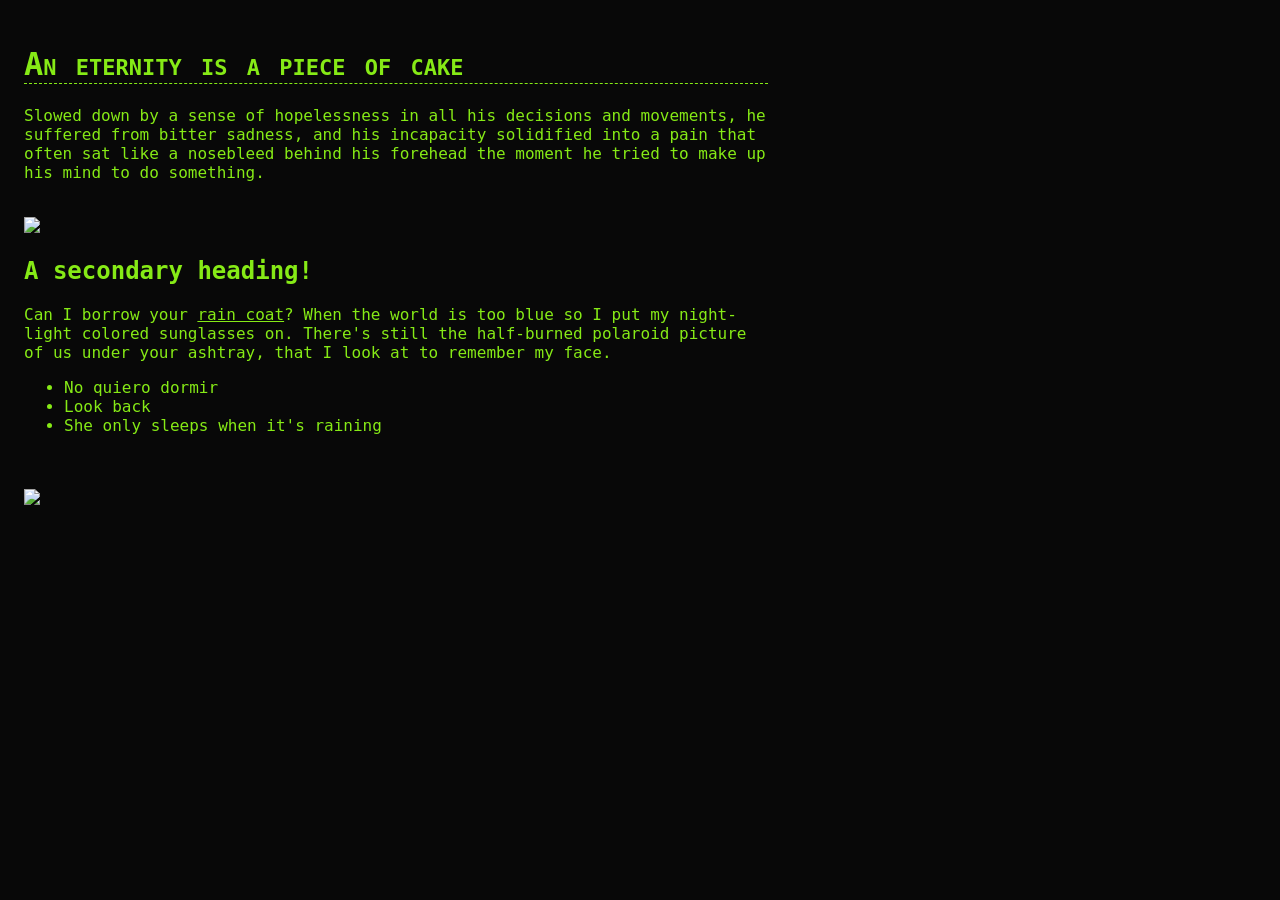
==== about.html @ b7795c1f "First commit" ====
<!DOCTYPE html>
<html>
<head>
	<title></title>
	<link rel="stylesheet" type="text/css" href="style.css">
	<meta name="viewport" content="width=device-width, initial-scale=0.1">
</head>
<body class="page">
	<h1>An eternity is a piece of cake</h1>
	<p>Slowed down by a sense of hopelessness in all his decisions and movements, he suffered from bitter sadness, and his incapacity solidified into a pain that often sat like a nosebleed behind his forehead the moment he tried to make up his mind to do something.</p>
	<br>
	<img src="img/gif.gif">
	<br>
	<h2>A secondary heading!</h2>
	<p>Can I borrow your <a href="">rain coat</a>? When the world is too blue so I put my night-light colored sunglasses on. There's still the half-burned polaroid picture of us under your ashtray, that I look at to remember my face.</p>
	<ul>
		<li>No quiero dormir</li>
		<li>Look back</li>
		<li>She only sleeps when it's raining</li>
	</ul>
	<br><br>
	<a href="img/image.jpg" target="_blank"><img src="img/image.jpg"></a>
</body>
</html>
---- style.css ----
body {
	background-color: #080808;
	color: #86ea16;
		font-family: "Roboto Mono", monospace;
		font-optical-sizing: auto;
		font-weight: normal;
		font-style: normal;
		font-size: 16px;
		margin: 0;
		padding: 0;
		background-image: url('img/bg.gif');
		background-repeat: repeat-x;
}

img {
	max-width: 100%;
}

a {
	color: #86ea16;
}

.sidebar {
    width: 250px;
    min-height: 100%;
    border-right: 1px solid #86ea16;
    padding: 2rem 2rem;
    position: absolute;
    overflow: auto;
}

.post-list a {
	display: block;
	text-decoration: none;
}

.post-list a:before {
	content: "\00b7";
	margin-left: -12px;
	width: 14px;
	display: inline-block;
}

.title {
	font-size: 32px;
	font-weight: bold;
	letter-spacing: 4px;
	font-variant: small-caps;
}

.subtitle {
	margin-bottom: 24px;
	font-style: italic;
}

.profile img {
	border: 1px solid #86ea16;
	display: inline;
	float: left;
	margin-bottom: 12px;
	margin-right: 6px;
}

.profile .profile-desc {
	display: inline;
}

.profile {
	border: 1px solid #86ea16;
	padding: 12px;
	border-top: 8px solid #86ea16;
	min-height: 60px;
}


.menu a {
	border: 1px solid #86ea16;
	text-decoration: none;
	padding: 4px;
	display: inline-block;
	margin-bottom: 6px;
}

.menu a:hover {
	font-weight: bold;
}

.sidebar a:hover {
	text-decoration: underline;
}

iframe {
	height: 100%;
	width: 100%;
	border: none;
}

.main {
    position: absolute;
    height: 100vh;
    width: calc(100% - 316px);
    margin-left: 316px;
    box-sizing: border-box;
}

.page {
	padding: 24px;
	padding-right: 40vw;
}

html, body {
    scrollbar-width: thin; 
}

::-webkit-scrollbar {
  width: 10px;
}

h1 {
	font-variant: small-caps;
	border-bottom: 1px dashed;
}
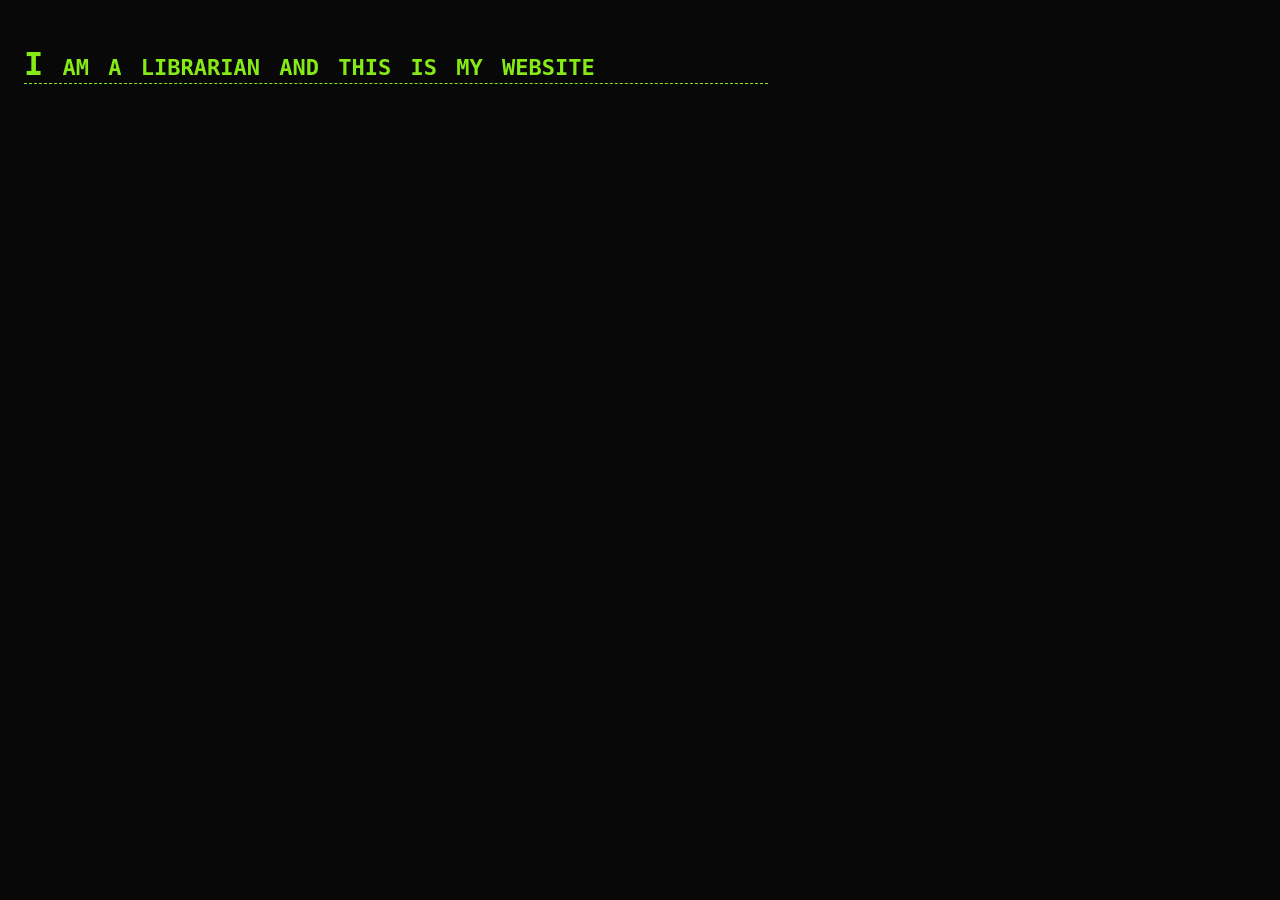
==== commit 25391d43: "added shark image" ====
--- a/about.html
+++ b/about.html
@@ -1,25 +1,13 @@
-
-<!DOCTYPE html>
-<html>
-<head>
-	<title></title>
-	<link rel="stylesheet" type="text/css" href="style.css">
-	<meta name="viewport" content="width=device-width, initial-scale=0.1">
-</head>
-<body class="page">
-	<h1>An eternity is a piece of cake</h1>
-	<p>Slowed down by a sense of hopelessness in all his decisions and movements, he suffered from bitter sadness, and his incapacity solidified into a pain that often sat like a nosebleed behind his forehead the moment he tried to make up his mind to do something.</p>
-	<br>
-	<img src="img/gif.gif">
-	<br>
-	<h2>A secondary heading!</h2>
-	<p>Can I borrow your <a href="">rain coat</a>? When the world is too blue so I put my night-light colored sunglasses on. There's still the half-burned polaroid picture of us under your ashtray, that I look at to remember my face.</p>
-	<ul>
-		<li>No quiero dormir</li>
-		<li>Look back</li>
-		<li>She only sleeps when it's raining</li>
-	</ul>
-	<br><br>
-	<a href="img/image.jpg" target="_blank"><img src="img/image.jpg"></a>
-</body>
+
+<!DOCTYPE html>
+<html>
+<head>
+	<title></title>
+	<link rel="stylesheet" type="text/css" href="style.css">
+	<meta name="viewport" content="width=device-width, initial-scale=0.1">
+</head>
+<body class="page">
+	<h1>I am a librarian and this is my website</h1>
+	
+</body>
 </html>
--- a/style.css
+++ b/style.css
@@ -1,122 +1,122 @@
-body {
-	background-color: #080808;
-	color: #86ea16;
-		font-family: "Roboto Mono", monospace;
-		font-optical-sizing: auto;
-		font-weight: normal;
-		font-style: normal;
-		font-size: 16px;
-		margin: 0;
-		padding: 0;
-		background-image: url('img/bg.gif');
-		background-repeat: repeat-x;
-}
-
-img {
-	max-width: 100%;
-}
-
-a {
-	color: #86ea16;
-}
-
-.sidebar {
-    width: 250px;
-    min-height: 100%;
-    border-right: 1px solid #86ea16;
-    padding: 2rem 2rem;
-    position: absolute;
-    overflow: auto;
-}
-
-.post-list a {
-	display: block;
-	text-decoration: none;
-}
-
-.post-list a:before {
-	content: "\00b7";
-	margin-left: -12px;
-	width: 14px;
-	display: inline-block;
-}
-
-.title {
-	font-size: 32px;
-	font-weight: bold;
-	letter-spacing: 4px;
-	font-variant: small-caps;
-}
-
-.subtitle {
-	margin-bottom: 24px;
-	font-style: italic;
-}
-
-.profile img {
-	border: 1px solid #86ea16;
-	display: inline;
-	float: left;
-	margin-bottom: 12px;
-	margin-right: 6px;
-}
-
-.profile .profile-desc {
-	display: inline;
-}
-
-.profile {
-	border: 1px solid #86ea16;
-	padding: 12px;
-	border-top: 8px solid #86ea16;
-	min-height: 60px;
-}
-
-
-.menu a {
-	border: 1px solid #86ea16;
-	text-decoration: none;
-	padding: 4px;
-	display: inline-block;
-	margin-bottom: 6px;
-}
-
-.menu a:hover {
-	font-weight: bold;
-}
-
-.sidebar a:hover {
-	text-decoration: underline;
-}
-
-iframe {
-	height: 100%;
-	width: 100%;
-	border: none;
-}
-
-.main {
-    position: absolute;
-    height: 100vh;
-    width: calc(100% - 316px);
-    margin-left: 316px;
-    box-sizing: border-box;
-}
-
-.page {
-	padding: 24px;
-	padding-right: 40vw;
-}
-
-html, body {
-    scrollbar-width: thin; 
-}
-
-::-webkit-scrollbar {
-  width: 10px;
-}
-
-h1 {
-	font-variant: small-caps;
-	border-bottom: 1px dashed;
+body {
+	background-color: #080808;
+	color: #86ea16;
+		font-family: "Roboto Mono", monospace;
+		font-optical-sizing: auto;
+		font-weight: normal;
+		font-style: normal;
+		font-size: 16px;
+		margin: 0;
+		padding: 0;
+		background-image: url('img/bg.gif');
+		background-repeat: repeat-x;
+}
+
+img {
+	max-width: 100%;
+}
+
+a {
+	color: #86ea16;
+}
+
+.sidebar {
+    width: 250px;
+    min-height: 100%;
+    border-right: 1px solid #86ea16;
+    padding: 2rem 2rem;
+    position: absolute;
+    overflow: auto;
+}
+
+.post-list a {
+	display: block;
+	text-decoration: none;
+}
+
+.post-list a:before {
+	content: "\00b7";
+	margin-left: -12px;
+	width: 14px;
+	display: inline-block;
+}
+
+.title {
+	font-size: 32px;
+	font-weight: bold;
+	letter-spacing: 4px;
+	font-variant: small-caps;
+}
+
+.subtitle {
+	margin-bottom: 24px;
+	font-style: italic;
+}
+
+.profile img {
+	border: 1px solid #86ea16;
+	display: inline;
+	float: left;
+	margin-bottom: 12px;
+	margin-right: 6px;
+}
+
+.profile .profile-desc {
+	display: inline;
+}
+
+.profile {
+	border: 1px solid #86ea16;
+	padding: 12px;
+	border-top: 8px solid #86ea16;
+	min-height: 60px;
+}
+
+
+.menu a {
+	border: 1px solid #86ea16;
+	text-decoration: none;
+	padding: 4px;
+	display: inline-block;
+	margin-bottom: 6px;
+}
+
+.menu a:hover {
+	font-weight: bold;
+}
+
+.sidebar a:hover {
+	text-decoration: underline;
+}
+
+iframe {
+	height: 100%;
+	width: 100%;
+	border: none;
+}
+
+.main {
+    position: absolute;
+    height: 100vh;
+    width: calc(100% - 316px);
+    margin-left: 316px;
+    box-sizing: border-box;
+}
+
+.page {
+	padding: 24px;
+	padding-right: 40vw;
+}
+
+html, body {
+    scrollbar-width: thin; 
+}
+
+::-webkit-scrollbar {
+  width: 10px;
+}
+
+h1 {
+	font-variant: small-caps;
+	border-bottom: 1px dashed;
 }
